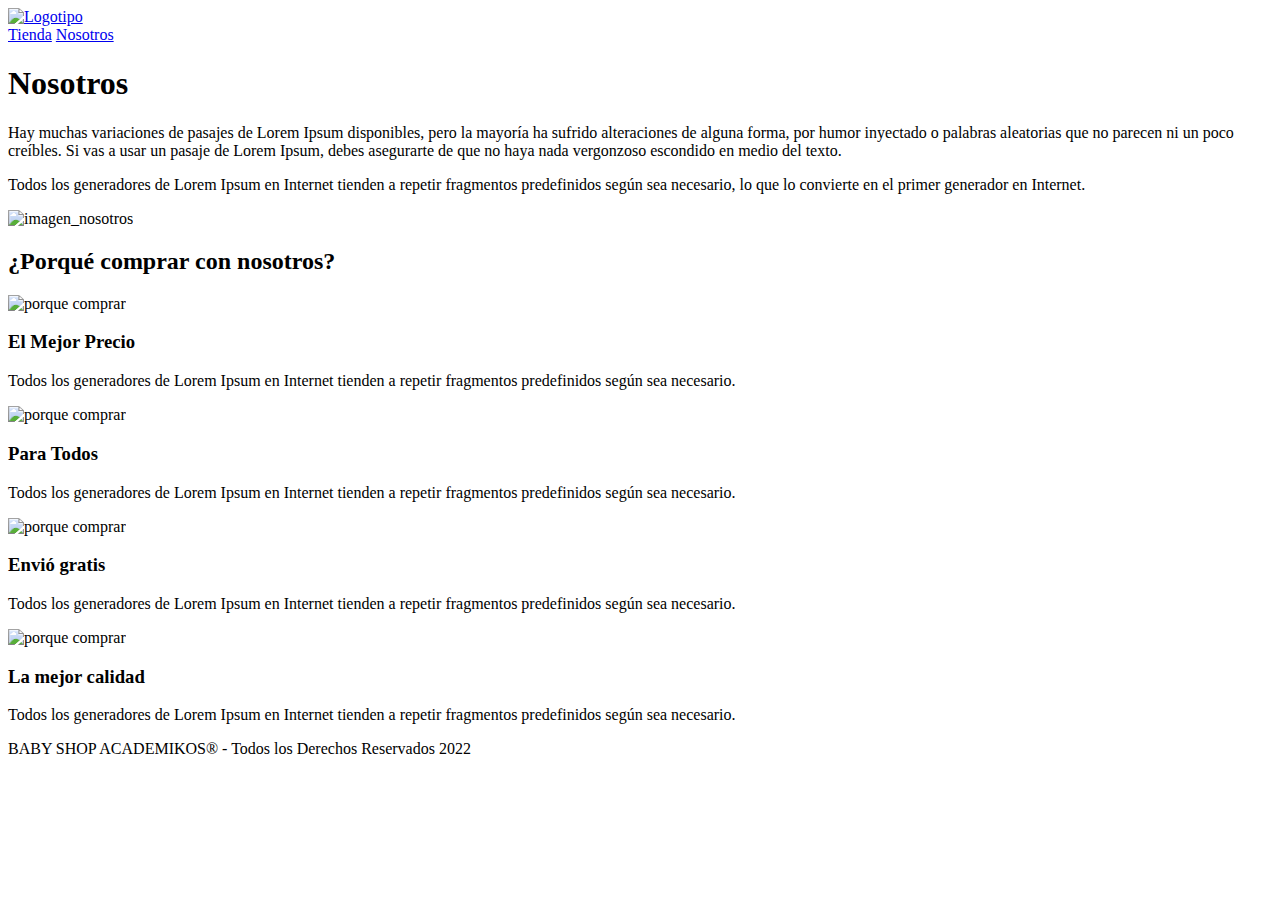
==== nosotros.html @ bd75f331 ""Nosotros modificado"" ====
<!DOCTYPE html>
<html lang="en">

<head>
    <meta charset="UTF-8">
    <meta http-equiv="X-UA-Compatible" content="IE=edge">
    <meta name="viewport" content="width=device-width, initial-scale=1.0">
    <title>FrontEnd Store</title>
    <link rel="stylesheet" href="css/normalize.css">
    <link rel="stylesheet" href="css/style.css">
    <link href="https://fonts.googleapis.com/css2?family=Staatliches&display=swap" rel="stylesheet">
</head>

<body class="nosotros_fondo">
    <header class="header">
        <a href="index.html">
            <img class="header__logo" src="./img/logo.jpg" alt="Logotipo">
        </a>
    </header>

    <nav class="navegacion">
        <a class="navegacion__enlace" href="index.html"> Tienda</a>
        <a class="navegacion__enlace navegacion__enlace--activo" href="nosotros.html">Nosotros</a>
    </nav>

    <main class="contenedor">
        <h1>Nosotros</h1>
        <div class="nosotros">
            <div class="nosotros__contenido">
                <p>Hay muchas variaciones de pasajes de Lorem Ipsum disponibles, pero la mayoría ha sufrido alteraciones
                    de alguna forma, por humor inyectado o palabras aleatorias que no parecen ni un poco creíbles. Si
                    vas a usar un pasaje de Lorem Ipsum, debes asegurarte de que no haya nada vergonzoso escondido en
                    medio del texto.</p>
                <p>Todos los generadores de Lorem Ipsum en Internet tienden a repetir fragmentos predefinidos según sea
                    necesario, lo que lo convierte en el primer generador en Internet.</p>
            </div>
            <img class="nosotros__imagen" src="./img/nosotros.jpg" alt="imagen_nosotros">
        </div>
    </main>

    <section class="contenedor comprar">
        <h2 class="comprar__titulo">¿Porqué comprar con nosotros?</h2>
        <div class="bloques">
            <div class="bloque">
                <img class="bloque__imagen" src="img/icono_1.png" alt="porque comprar">
                <h3 class="bloque__titulo">El Mejor Precio</h3>
                <p>Todos los generadores de Lorem Ipsum en Internet tienden a repetir fragmentos predefinidos según sea
                    necesario.</p>
            </div> <!-- .bloque -->
            <div class="bloque">
                <img class="bloque__imagen" src="img/icono_2.png" alt="porque comprar">
                <h3 class="bloque__titulo">Para Todos</h3>
                <p>Todos los generadores de Lorem Ipsum en Internet tienden a repetir fragmentos predefinidos según sea
                    necesario.</p>
            </div> <!-- .bloque -->
            <div class="bloque">
                <img class="bloque__imagen" src="img/icono_3.png" alt="porque comprar">
                <h3 class="bloque__titulo">Envió gratis</h3>
                <p>Todos los generadores de Lorem Ipsum en Internet tienden a repetir fragmentos predefinidos según sea
                    necesario.</p>
            </div> <!-- .bloque -->
            <div class="bloque">
                <img class="bloque__imagen" src="img/icono_4.png" alt="porque comprar">
                <h3 class="bloque__titulo">La mejor calidad</h3>
                <p>Todos los generadores de Lorem Ipsum en Internet tienden a repetir fragmentos predefinidos según sea
                    necesario.</p>
            </div> <!-- .bloque -->
        </div><!-- .bloques -->
    </section>

    <footer class="footer">
        <p class="footer__texto">BABY SHOP ACADEMIKOS® - Todos los Derechos Reservados 2022
        </p>
    </footer>
</body>

</html>
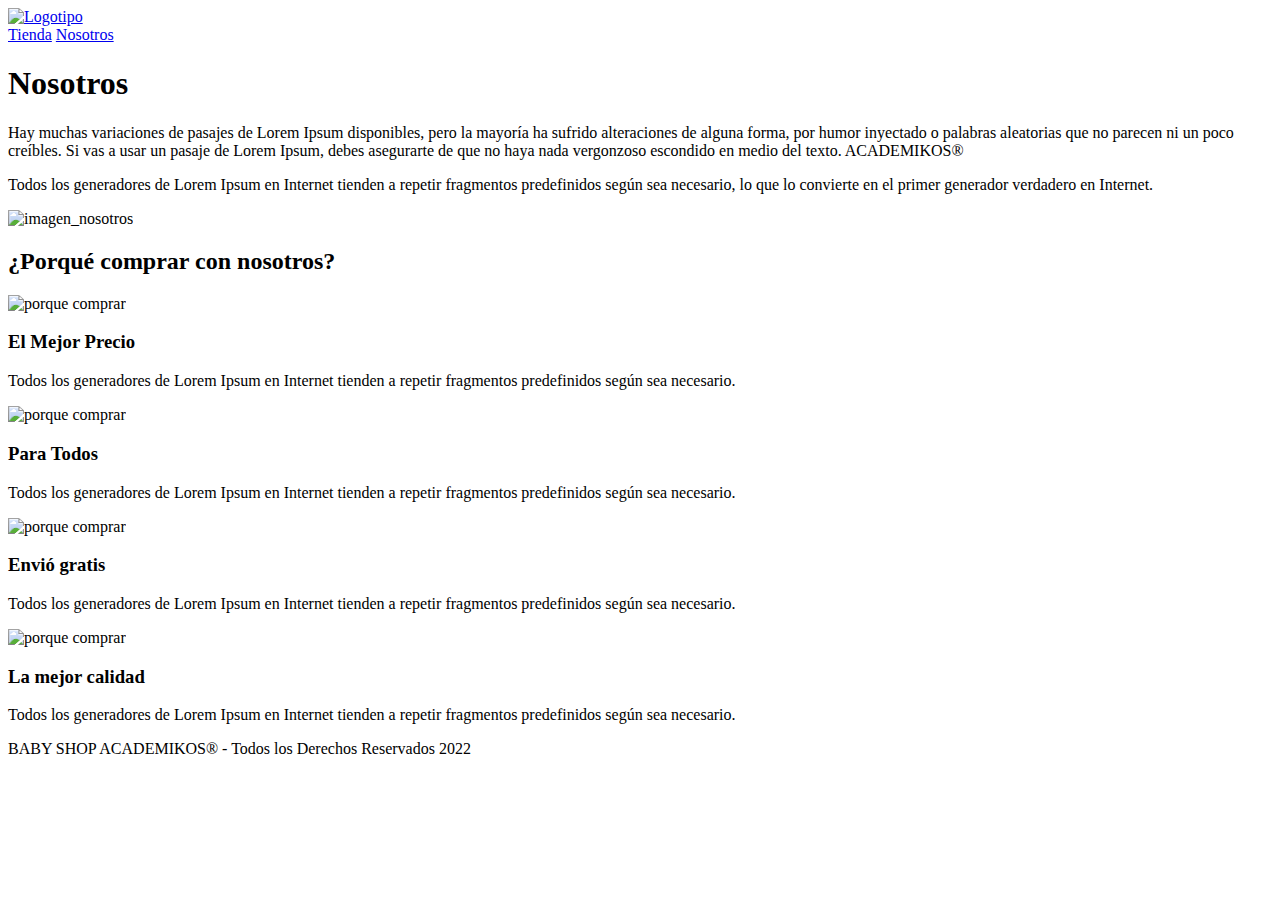
==== commit fdb2a25d: "moficando nosotros" ====
--- a/nosotros.html
+++ b/nosotros.html
@@ -30,9 +30,9 @@
                 <p>Hay muchas variaciones de pasajes de Lorem Ipsum disponibles, pero la mayoría ha sufrido alteraciones
                     de alguna forma, por humor inyectado o palabras aleatorias que no parecen ni un poco creíbles. Si
                     vas a usar un pasaje de Lorem Ipsum, debes asegurarte de que no haya nada vergonzoso escondido en
-                    medio del texto.</p>
+                    medio del texto. ACADEMIKOS®</p>
                 <p>Todos los generadores de Lorem Ipsum en Internet tienden a repetir fragmentos predefinidos según sea
-                    necesario, lo que lo convierte en el primer generador en Internet.</p>
+                    necesario, lo que lo convierte en el primer generador verdadero en Internet.</p>
             </div>
             <img class="nosotros__imagen" src="./img/nosotros.jpg" alt="imagen_nosotros">
         </div>
@@ -69,8 +69,7 @@
     </section>
 
     <footer class="footer">
-        <p class="footer__texto">BABY SHOP ACADEMIKOS® - Todos los Derechos Reservados 2022
-        </p>
+        <p class="footer__texto">BABY SHOP ACADEMIKOS® - Todos los Derechos Reservados 2022</p>
     </footer>
 </body>
 
